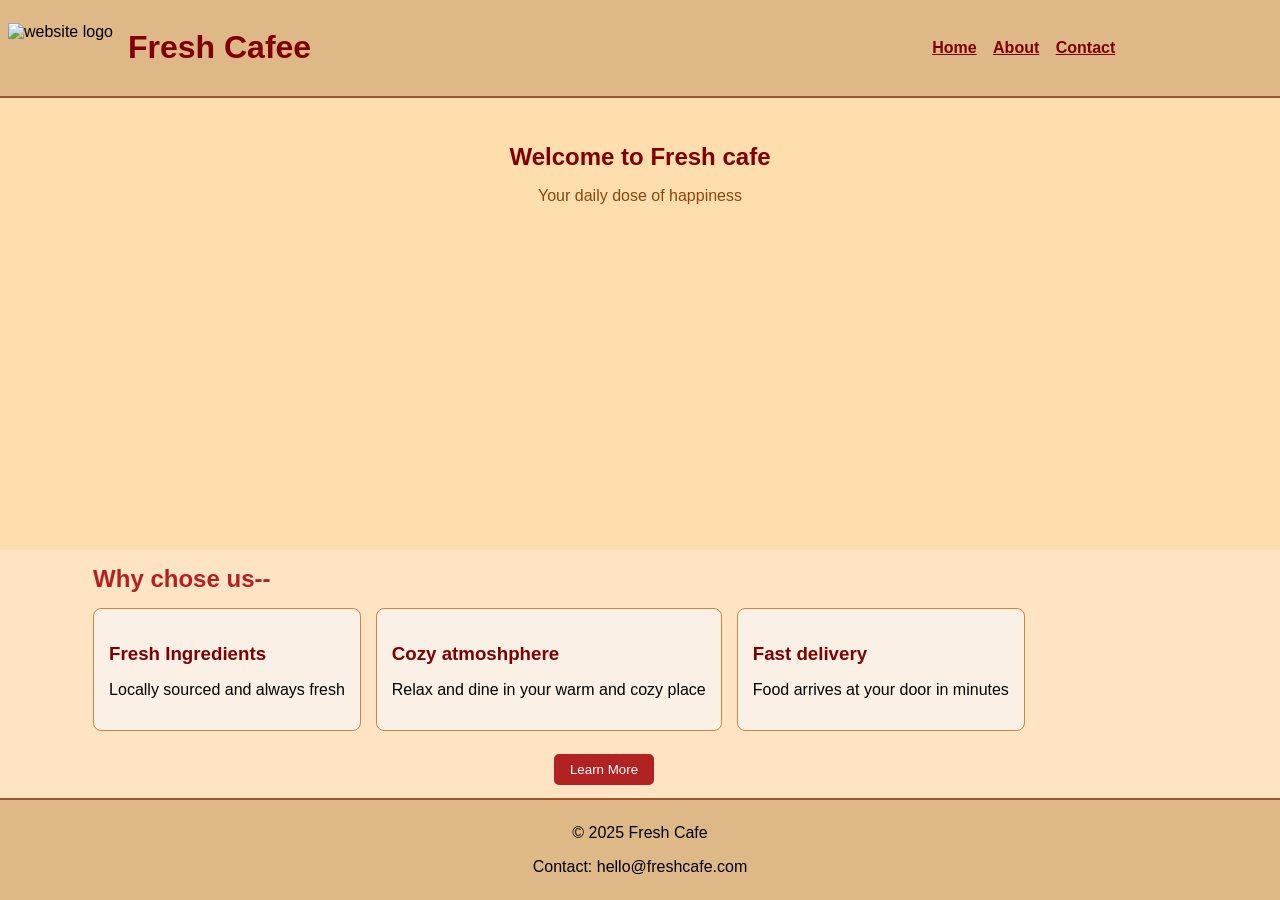
==== Home.html @ 828b068a "Initial commit - website added" ====
<!DOCTYPE html>
<html >
<head>
    
    <link rel="stylesheet" href="style.css">
    <title>Home</title>
</head>
<body>
    <header >
       
        <img src="logo.jpg" alt="website logo">
        <h1>Fresh Cafee</h1>
   
        <nav>
        <a href="home.html" target="_self">Home</a>
        <a href="about.html" target="_blank">About</a>
        <a href="contact.html " target="_blank">Contact</a>
    </nav>
    </header>

    <section class="info">
        <h2>Welcome to Fresh cafe</h2>
        <p>Your daily dose of happiness</p>
    </section>

    <main class="container">
        <section>
            <h2>Why chose us--</h2>
            <div class="features">
                <div class="column">
                    <h3>Fresh Ingredients</h3>
                    <p>Locally sourced and always fresh</p>
                </div>
                <div class="column">
                    <h3>Cozy atmoshphere</h3>
                    <p>Relax and dine in your warm and cozy place</p>
                </div>
                <div class="column">
                    <h3>Fast delivery</h3>
                    <p>Food arrives at your door in minutes</p>
                </div>
            </div>
        </section>
        <section>
            <a href="about.html"><button>Learn More</button></a>
          </section>
        
    </main>
   
        <footer class="footer">
            <p>&copy; 2025 Fresh Cafe</p>
            <p>Contact: hello@freshcafe.com</p>
          </footer>
     
</body>
</html>
---- style.css ----
body {
    margin: 0;
    font-family: Arial, sans-serif;
    background-color: bisque;
    color: black;
    height: 100vh;
    display: grid;
    grid-template-rows: auto 1fr auto;
}
/* Home Page */

header {
    background-color: burlywood;
    display: flex;
    flex-direction: row;
    align-items: center;
    gap: 15px; 
    padding: 8px;
    border-bottom: 2px solid sienna;
}

header h1 {
    color: maroon;
}

header img {
    height: 50px; 
}

nav {
    gap: 8px; 
    margin-left: 600px; 
}

nav a {
    color: maroon;
    font-weight: bold;
    padding: 10px 6px; 
    font-size: medium; 
}

/* Info section */
.info {
    text-align: center;
    padding: 25px 15px; 
    background-color: navajowhite;
}

.info h2 {
    margin-bottom: 8px; 
    color: maroon;
}

.info p {
    color: saddlebrown;
}

/* Features Section */
.container {
    display: flex;
    flex-direction: column;
    gap: 15px; 
    padding: 30px 15px; 
    align-items: center;
    width: 85%; 
    margin: 0;
}

.features {
    display: flex;
    flex-direction: row;
    gap: 15px; 
}

.column {
    background-color: linen;
    border: 1px solid peru;
    border-radius: 8px; 
    padding: 15px; 
}

.container h2 {
    margin-top: -15px; 
    margin-bottom: 15px; 
    color: firebrick;
}

.column h3 {
    color: maroon;
    margin-bottom: 8px; 
}

button {
    background-color: firebrick;
    color: white;
    border: none;
    padding: 8px 16px; 
    margin-top: 8px; 
    margin-bottom: 8px; 
    margin-left: 90px; 
    border-radius: 5px;
    align-items: center;
}

 /* About Section */
.about {
    padding: 30px 15px; 
    width: 85%; 
    margin: auto;
    display: flex;
    flex-direction: column;
    gap: 30px; 
}

/* Story and Mission Section */
.story {
    background-color: navajowhite;
    padding: 15px; 
    border-radius: 8px;
    border: 1px solid peru;
}

.story h2 {
    color: maroon;
    margin-bottom: 8px; 
}

.story p {
    color: saddlebrown;
    font-size: 15px;
    margin-bottom: 8px; 
}

/* Team Section */
.bios {
    background-color: navajowhite;
    padding: 15px; 
    border-radius: 8px;
    border: 1px solid peru;
    text-align: center;
}

.bios h2 {
    color: maroon;
    margin-bottom: 15px; 
}

.bios img {
    border-radius: 8px; 
    margin-bottom: 15px; 
}

.team {
    display: flex;
    justify-content: space-between;
    gap: 15px; 
}

.team div {
    background-color: linen;
    padding: 12px; 
    border-radius: 8px; 
    border: 1px solid peru;
    width: 250px; 
}

.team h3 {
    color: maroon;
    margin-bottom: 5px;
}

.team p {
    color: saddlebrown;
}


.journey {
    background-color: navajowhite;
    padding: 15px; 
    border-radius: 8px;
    border: 1px solid peru;
}

.journey h2 {
    color: maroon;
    margin-bottom: 8px; 
}

.timeline {
    display: flex;
    flex-direction: column;
    gap: 8px; 
    color: saddlebrown;
}

.timeline div {
    padding: 6px; 
    border-left: 4px solid firebrick;
    padding-left: 8px; 
    background-color: seashell;
    border-radius: 5px;
}

/* Contact section */
.contact {
    display: flex;
    flex-wrap: wrap;
    justify-content: space-between;
    padding: 15px; 
    background-color: bisque;
    color: black;
    gap: 15px; /
}

.contact-form {
    flex: 1 1 300px;
    max-width: 40%; 
    padding: 15px; 
    background-color: seashell;
    border-radius: 8px;
    border: 1px solid sienna;
}

.contact-form h2 {
    color: brown;
    font-size: 16px; 
    margin-bottom: 12px; 
}

.contact-form label {
    display: block;
    font-weight: bold;
    color: saddlebrown;
    margin-bottom: 4px;
}

.contact-form input,
.contact-form textarea {
    width: 100%;
    padding: 5px; 
    margin-bottom: 8px; 
    border: 1px solid peru;
    border-radius: 4px;
    background-color: floralwhite;
    font-size: 12px; 
}

.contact-form button {
    background-color: firebrick;
    color: white;
    padding: 6px 14px; 
    border: none;
    border-radius: 4px;
    font-size: 12px; 
}

.values, .map {
    flex: 1 1 300px;
    max-width: 40%; 
    padding: 15px; 
    background-color: oldlace;
    border: 1px solid sienna;
    border-radius: 8px; 
}

.media {
    width: 28%; 
    padding: 10px; 
    background-color: oldlace;
    border: 1px solid sienna;
    border-radius: 8px; 
    margin-bottom: 30px; 
    margin-left: 400px; 
}

.values h3,
.map h3,
.media h3 {
    color: saddlebrown;
    margin-bottom: 6px; 
    font-size: 15px; 
}

.values p,
.map p,
.media p,
.media a {
    color: sienna;
    font-size: 12px; 
}

.media a {
    margin-right: 8px; 
}

/* Responsive  for small screens */
@media screen and (max-width: 768px) {
    .contact-form,
    .values,
    .map,
    .media {
        max-width: 100%;
    }
}

/* Footer section */
.footer {
    background-color: burlywood;
    text-align: center;
    border-top: 2px solid sienna;
    padding: 8px;
    margin-top: -25px; 
}
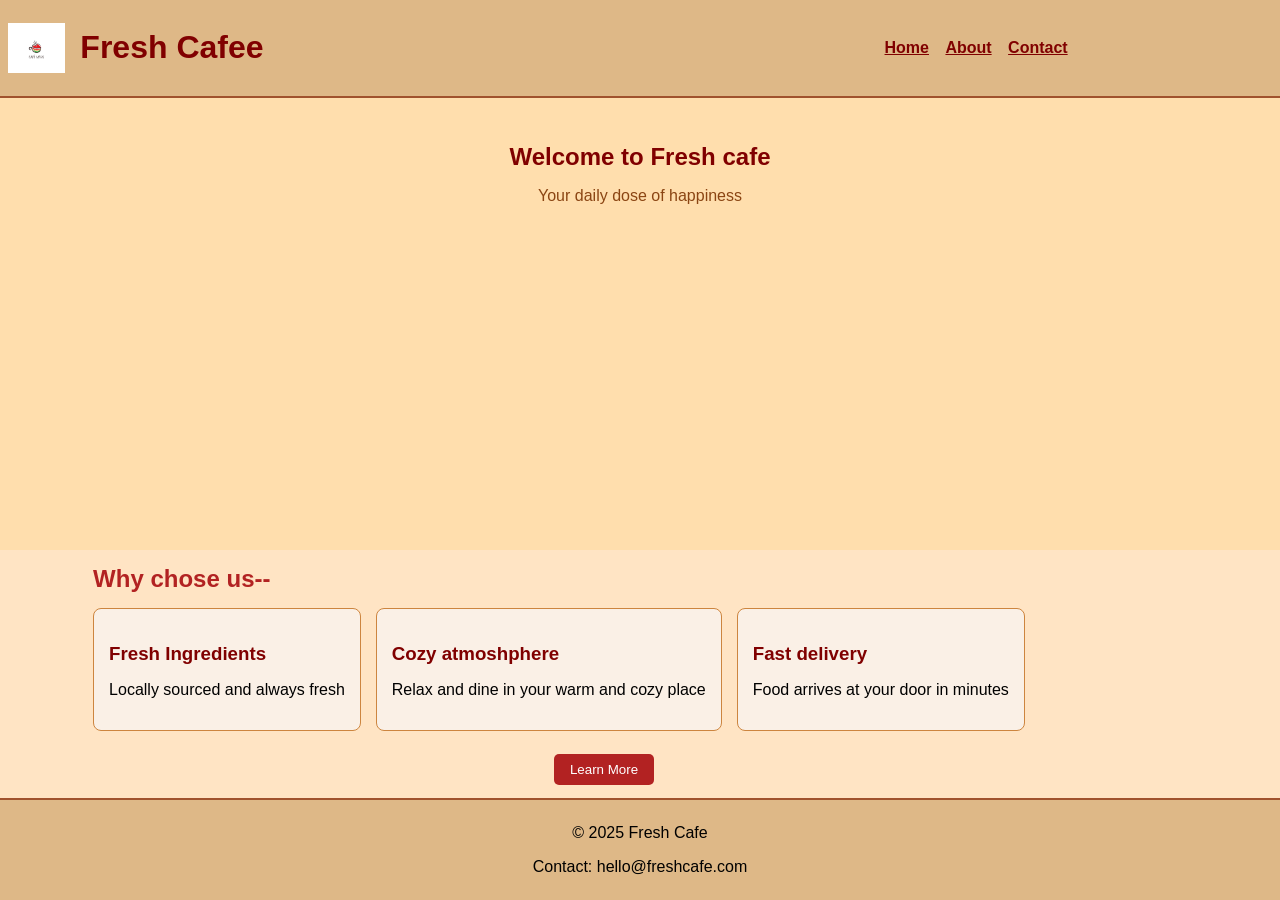
==== commit 6d421bb6: "Small change" ====
--- a/Home.html
+++ b/Home.html
@@ -8,7 +8,7 @@
 <body>
     <header >
        
-        <img src="logo.jpg" alt="website logo">
+        <img src="logo.png" alt="website logo">
         <h1>Fresh Cafee</h1>
    
         <nav>
